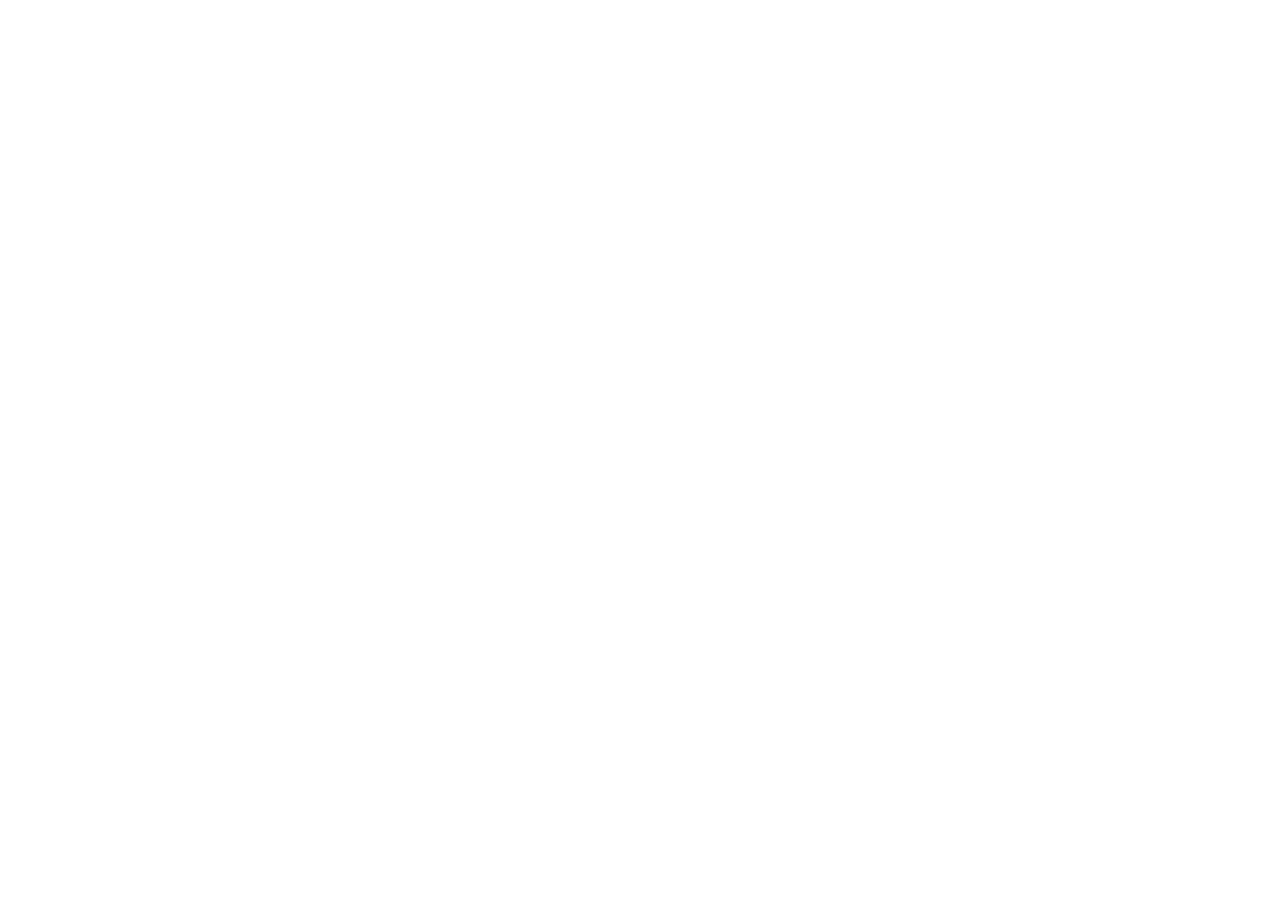
==== welcome.html @ 50a58a7a "add welcome page" ====
<!DOCTYPE html>
<html lang="en">
  <head>
    <meta charset="UTF-8" />
    <meta http-equiv="X-UA-Compatible" content="IE=edge" />
    <meta name="viewport" content="width=device-width, initial-scale=1.0" />

    <link rel="preconnect" href="https://fonts.googleapis.com" />
    <link rel="preconnect" href="https://fonts.gstatic.com" crossorigin />
    <link
      href="https://fonts.googleapis.com/css2?family=Doppio+One&family=Lato&display=swap"
      rel="stylesheet"
    />

    <link href="styles.css" rel="stylesheet" />
    <title>Welcome</title>
  </head>
  <body></body>
</html>
---- styles.css ----
*,
*::before,
*:after {
  box-sizing: border-box;
}

html {
  font-family: "lato", sans-serif;
}

h1 {
  font-family: "doppio one", sans-serif;
}

a,
a::before,
a:after {
  text-decoration: none;
  color: inherit;
}

.container {
  width: 100vw;
  margin: 0 auto;
}

.container-header {
  width: 50%;
  margin: auto;
  text-align: left;
  display: flex;
  height: 20rem;
}

.hero {
  background-image: url("img/ukulele-wide.jpg");
  background-size: cover;
  color: white;
}

.hero p {
  font-size: 1.2rem;
}

.header-col {
  margin-top: 2.8rem;
}

.welcome {
  background: darkgreen;
  color: white;
  border-radius: 5px;
  border: none;
  width: 10rem;
  font-weight: bolder;
  height: 3rem;
  font-size: 1.2rem;
  margin-top: 4rem;
}

.welcome:hover span {
  display: none;
}

.welcome:hover {
  background: greenyellow;
  color: darkgreen;
}

.welcome:hover:before {
  content: "Welcome!";
}

#welcome-btn {
  margin-left: 1.8rem;
}
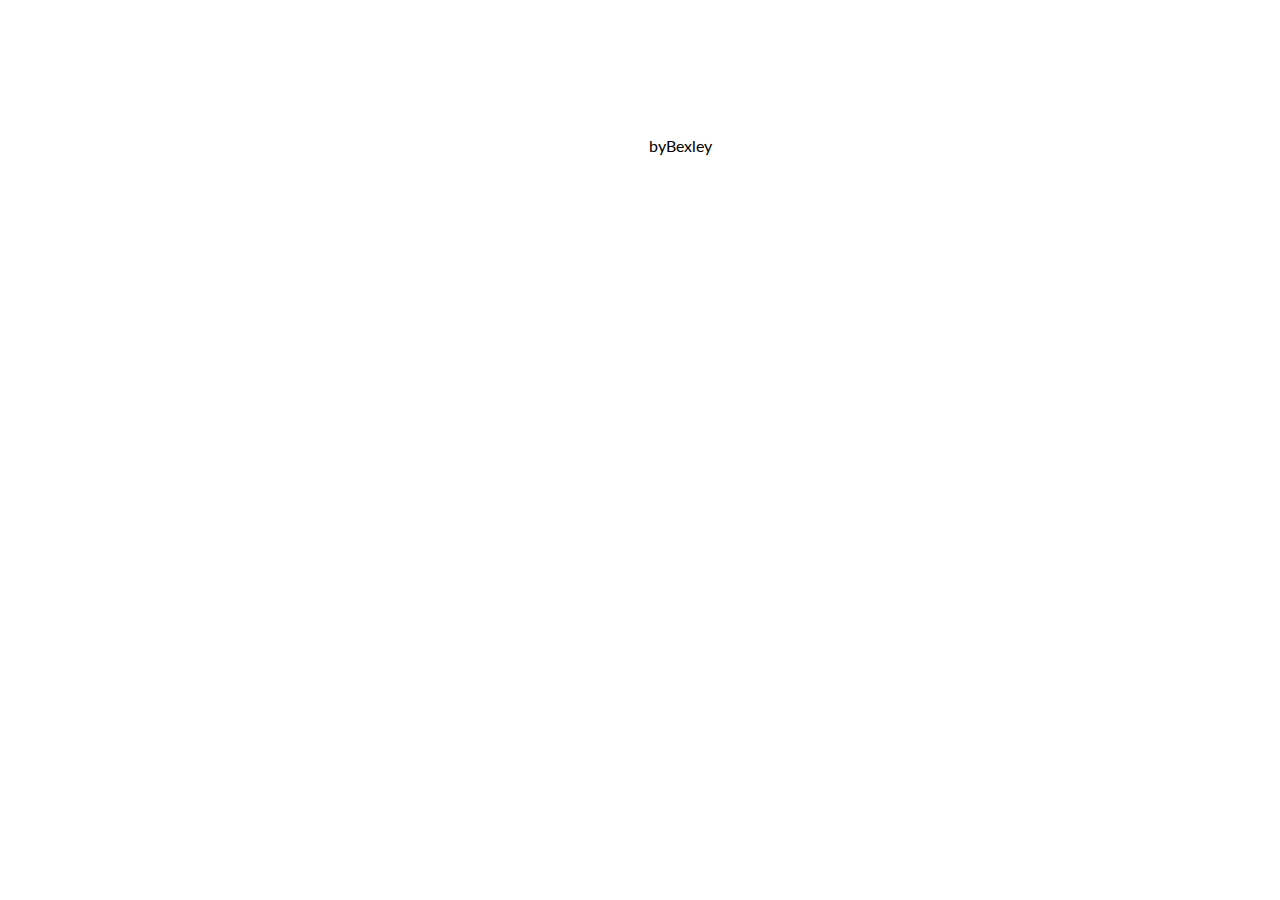
==== commit b594ede2: "add footer" ====
--- a/welcome.html
+++ b/welcome.html
@@ -12,8 +12,27 @@
       rel="stylesheet"
     />
 
+    <link
+      rel="stylesheet"
+      href="https://use.fontawesome.com/releases/v5.15.3/css/all.css"
+      integrity="sha384-SZXxX4whJ79/gErwcOYf+zWLeJdY/qpuqC4cAa9rOGUstPomtqpuNWT9wdPEn2fk"
+      crossorigin="anonymous"
+    />
+
     <link href="styles.css" rel="stylesheet" />
     <title>Welcome</title>
   </head>
-  <body></body>
+  <body>
+    <div class="container">
+      <main>
+        <div class="container"></div>
+      </main>
+      <footer>
+        <div class="container center-text">
+          <i class="far fa-copyright"></i>
+          <span>byBexley</span>
+        </div>
+      </footer>
+    </div>
+  </body>
 </html>
--- a/styles.css
+++ b/styles.css
@@ -8,7 +8,9 @@
   font-family: "lato", sans-serif;
 }
 
-h1 {
+h1,
+h2,
+button {
   font-family: "doppio one", sans-serif;
 }
 
@@ -22,6 +24,7 @@
 .container {
   width: 100vw;
   margin: 0 auto;
+  padding: 2rem;
 }
 
 .container-header {
@@ -29,7 +32,7 @@
   margin: auto;
   text-align: left;
   display: flex;
-  height: 20rem;
+  height: 50vh;
 }
 
 .hero {
@@ -38,12 +41,18 @@
   color: white;
 }
 
+.trans-bg {
+  background: rgba(0, 0, 0, 0.5);
+  padding: 0.4rem;
+}
+
 .hero p {
   font-size: 1.2rem;
 }
 
 .header-col {
-  margin-top: 2.8rem;
+  margin-top: 30%;
+  height: fit-content;
 }
 
 .welcome {
@@ -55,7 +64,6 @@
   font-weight: bolder;
   height: 3rem;
   font-size: 1.2rem;
-  margin-top: 4rem;
 }
 
 .welcome:hover span {
@@ -65,12 +73,38 @@
 .welcome:hover {
   background: greenyellow;
   color: darkgreen;
+  cursor: pointer;
 }
 
 .welcome:hover:before {
   content: "Welcome!";
 }
 
+.center {
+  width: 50%;
+  margin: 0 auto;
+}
+
+.center-text {
+  text-align: center;
+}
+
+.cols {
+  display: flex;
+  align-content: space-between;
+}
+
+.text-accent {
+  color: darkgreen;
+  font-style: italic;
+  font-weight: 500;
+}
+
+.bg-light {
+  background: rgb(240, 169, 111);
+}
+
 #welcome-btn {
   margin-left: 1.8rem;
+  padding-top: 3.2rem;
 }
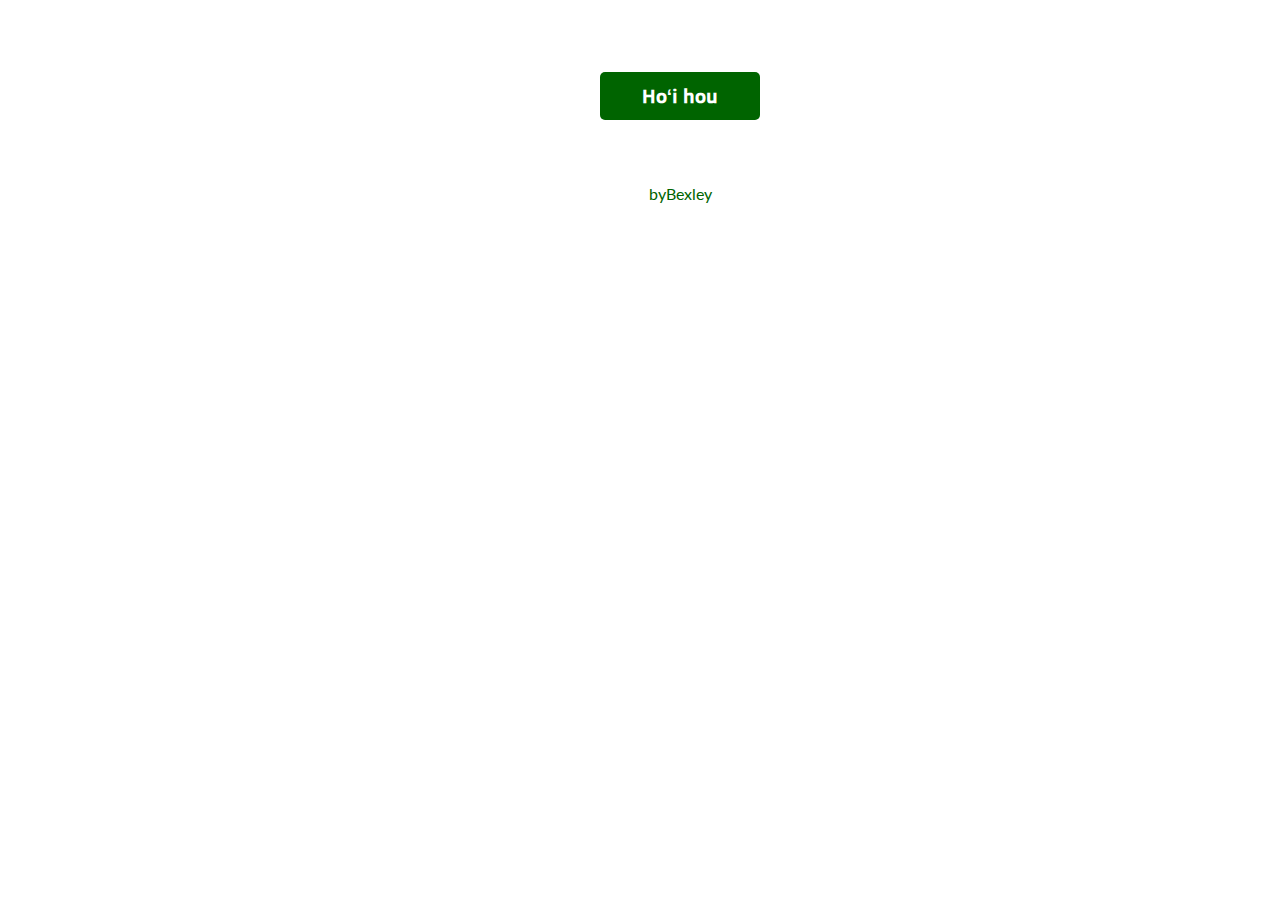
==== commit e8dfe59f: "back button" ====
--- a/welcome.html
+++ b/welcome.html
@@ -25,7 +25,13 @@
   <body>
     <div class="container">
       <main>
-        <div class="container"></div>
+        <div class="container center-text">
+          <a href="index.html">
+            <button class="return">
+              <span>Hoʻi hou</span>
+            </button>
+          </a>
+        </div>
       </main>
       <footer>
         <div class="container center-text">
--- a/styles.css
+++ b/styles.css
@@ -10,6 +10,7 @@
 
 h1,
 h2,
+h3,
 button {
   font-family: "doppio one", sans-serif;
 }
@@ -19,6 +20,14 @@
 a:after {
   text-decoration: none;
   color: inherit;
+}
+
+footer {
+  color: darkgreen;
+}
+
+img {
+  max-width: 100%;
 }
 
 .container {
@@ -55,7 +64,8 @@
   height: fit-content;
 }
 
-.welcome {
+.welcome,
+.return {
   background: darkgreen;
   color: white;
   border-radius: 5px;
@@ -70,7 +80,8 @@
   display: none;
 }
 
-.welcome:hover {
+.welcome:hover,
+.return:hover {
   background: greenyellow;
   color: darkgreen;
   cursor: pointer;
@@ -78,6 +89,14 @@
 
 .welcome:hover:before {
   content: "Welcome!";
+}
+
+.return:hover span {
+  display: none;
+}
+
+.return:hover:before {
+  content: "Go back";
 }
 
 .center {
@@ -104,6 +123,15 @@
   background: rgb(240, 169, 111);
 }
 
+.col {
+  margin: 1.2rem;
+}
+
+.top-space {
+  margin-top: 1rem;
+  padding-top: 1rem;
+}
+
 #welcome-btn {
   margin-left: 1.8rem;
   padding-top: 3.2rem;
